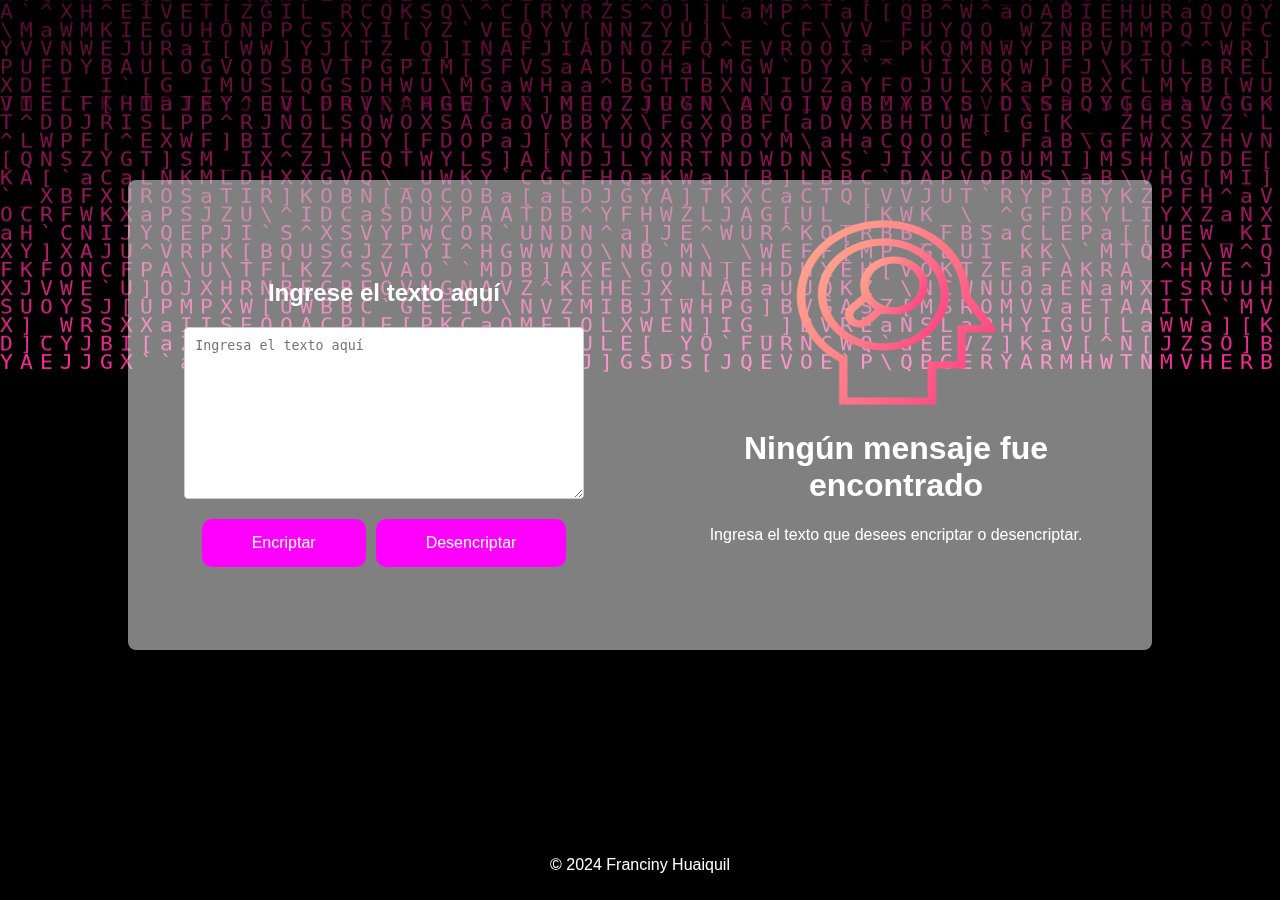
==== templates/index.html @ ead5d075 "en el ultimo proceso en regla" ====
<!DOCTYPE html>
<html lang="en">
<head>
    <meta charset="UTF-8">
    <meta name="viewport" content="width=device-width, initial-scale=1.0">
    <title>Encriptador de texto</title>
    <link rel="stylesheet" href="/static/css/styles.css">
</head>
<body>

    <main>
        <canvas id="matrix"></canvas>
        <div class="container">
            <div class="left-section">
                <h1>Ingrese el texto aquí</h1>
                <textarea id="text-input" placeholder="Ingresa el texto aquí"></textarea>
                <div class="button-section">
                    <button id="encrypt-button">Encriptar</button>
                    <button id="decrypt-button">Desencriptar</button>
                </div>
            </div>
            <div class="right-section">
                <div id="mensaje" class="card">
                    <img src="/static/images/observador.png" alt="obvservador">
                    <h1>Ningún mensaje fue encontrado</h1>
                    <p>Ingresa el texto que desees encriptar o desencriptar.</p>
                </div>
                <textarea  style="display: none;" id="text-output" readonly placeholder="El resultado aparecerá aquí"></textarea>
                <button style="display: none;" id="copy-button">Copiar</button>
            </div>
        </div>
    </main>
    <footer>
        <p>&copy; 2024 Franciny Huaiquil</p>
    </footer>
    <audio id="backgroundMusic" src="/static/audio/efecto-sonido-codigo-binario.mp3" loop></audio>
    <script src="/static/js/scripts.js"></script>
    </body>
    </html>
---- static/css/styles.css ----
body {
    margin: 0;
    font-family: Arial, sans-serif;
    display: flex;
    flex-direction: column;
    min-height: 100vh;
    justify-content: center;
    align-items: center;
    background-color: black; /* Fondo negro para la matriz */
}

.titulo {
    color: #ffffff; /* Texto blanco */
    text-align: center;
    margin: 0;
    padding: 20px;
    font-size: 30px;
}

main {
    flex: 1;
    display: flex;
    justify-content: center;
    align-items: center;
    position: relative;
    width: 100%;
    height: 100%;
}

.container {
    display: flex;
    flex-direction: row;
    width: 80%;
    max-width: 1200px;
    box-shadow: 0 2px 10px rgba(0, 0, 0, 0.1);
    border-radius: 8px;
    overflow: hidden;
    background-color: rgba(255, 255, 255, 0.5); /* Fondo semitransparente */
    margin: 20px;
}

.left-section, .right-section {
    padding: 20px;
    flex: 1;
}

.left-section {
    background-color: transparent; /* Fondo transparente */
    display: flex;
    flex-direction: column;
    justify-content: center;
    align-items: center;
    text-align: center;
    color: #ffffff; /* Texto blanco */
}

.left-section h1 {
    font-size: 24px;
    color: #ffffff; 
    margin-bottom: 20px;
}

.left-section textarea {
    width: 80%;
    height: 150px;
    padding: 10px;
    margin-bottom: 20px;
    border: 1px solid #cccccc;
    border-radius: 4px;
}

.button-section {
    display: flex;
    gap: 10px;
}

.button-section button {
    padding: 15px 50px;
    font-size: 16px;
    color: #ffffff;
    background-color: #FF00FF;
    border: none;
    border-radius: 10px;
    cursor: pointer;
    transition: background-color 0.3s ease;
    position: center;
}

.button-section button:hover {
    background-color: #00FF00;
}

.right-section {
    background-color: transparent; /* Fondo transparente */
    display: flex;
    flex-direction: column;
    justify-content: center;
    align-items: center;
    text-align: center;
    color: #ffffff; /* Texto blanco */
}

.right-section .card {
    background-color: transparent; /* Fondo transparente */
    padding: 20px;
    border: none;
    border-radius: 8px;
    margin-bottom: 20px;
    color: #ffffff; /* Texto blanco */
}

.right-section textarea {
    width: 80%;
    height: 150px;
    padding: 10px;
    margin-bottom: 20px;
    border: 1px solid #cccccc;
    border-radius: 4px;
}

.right-section button {
    padding: 10px 20px;
    font-size: 16px;
    color: #ffffff;
    background-color:  #FF00FF;
    border: none;
    border-radius: 4px;
    cursor: pointer;
    transition: background-color 0.3s ease;
}

.right-section button:hover {
    background-color: #00FF00;
}

footer {
    text-align: center;
    padding: 10px;
    color: #ffffff;
    background-color: transparent; /* Fondo transparente */
}

canvas {
    position: absolute;
    top: 0;
    left: 0;
    width: 100%;
    height: 100%;
    z-index: -1;
}

img {
    width: 50%;
    height: 50%;
}
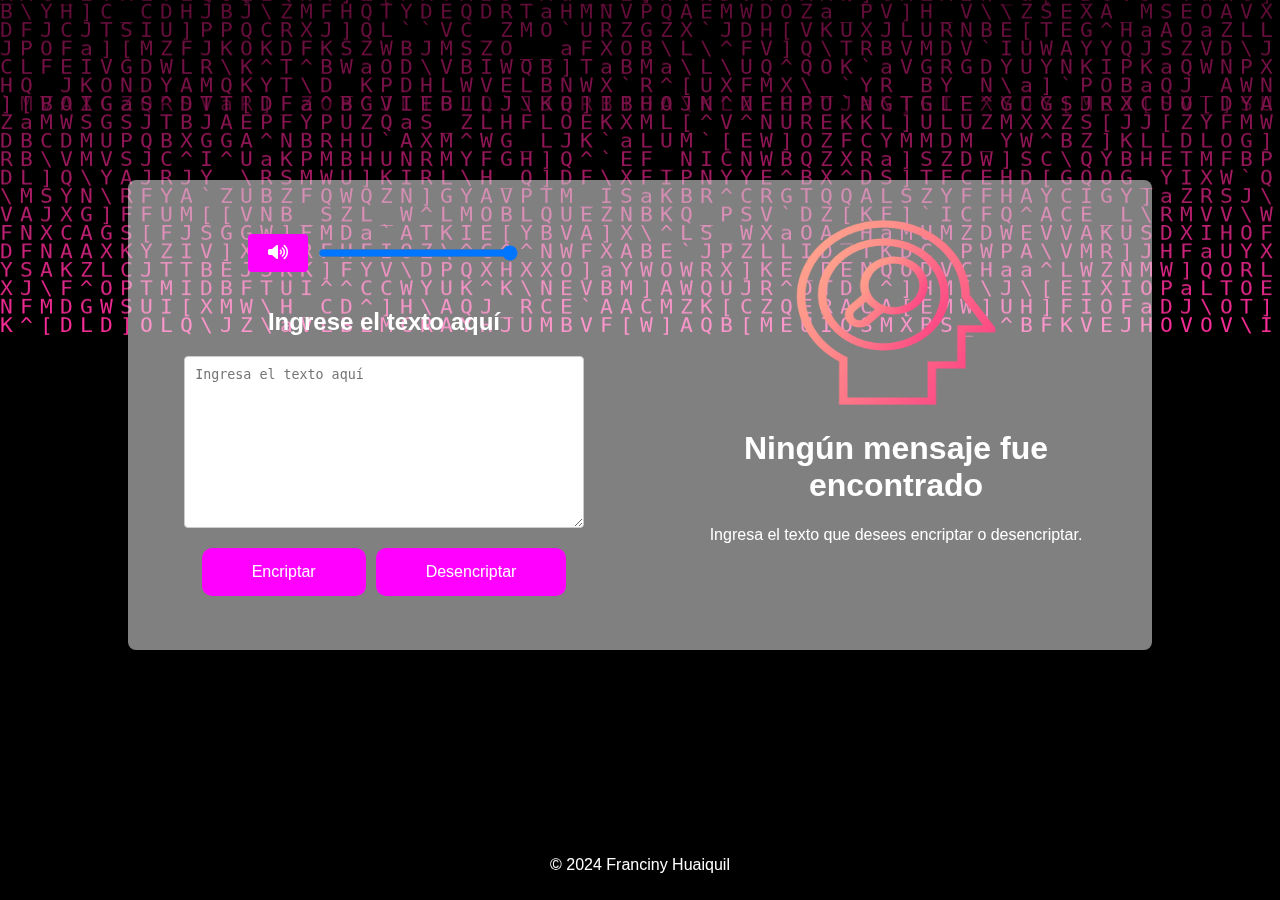
==== commit 9fc7ef2b: "acentos mayusculas y caracteres especiales. Barra de sonido" ====
--- a/templates/index.html
+++ b/templates/index.html
@@ -5,15 +5,20 @@
     <meta name="viewport" content="width=device-width, initial-scale=1.0">
     <title>Encriptador de texto</title>
     <link rel="stylesheet" href="/static/css/styles.css">
+    <link rel="stylesheet" href="https://cdnjs.cloudflare.com/ajax/libs/font-awesome/6.0.0-beta3/css/all.min.css">
 </head>
 <body>
-
     <main>
         <canvas id="matrix"></canvas>
         <div class="container">
             <div class="left-section">
+                <div class="audio-controls">
+                    <button id="mute-button"><i class="fas fa-volume-up"></i></button>
+                    <input type="range" id="volume-control" min="0" max="1" step="0.1" value="1">
+                </div>
                 <h1>Ingrese el texto aquí</h1>
                 <textarea id="text-input" placeholder="Ingresa el texto aquí"></textarea>
+                <div id="error-message" class="error-message"></div>
                 <div class="button-section">
                     <button id="encrypt-button">Encriptar</button>
                     <button id="decrypt-button">Desencriptar</button>
@@ -21,11 +26,11 @@
             </div>
             <div class="right-section">
                 <div id="mensaje" class="card">
-                    <img src="/static/images/observador.png" alt="obvservador">
+                    <img src="/static/images/observador.png" alt="observador">
                     <h1>Ningún mensaje fue encontrado</h1>
                     <p>Ingresa el texto que desees encriptar o desencriptar.</p>
                 </div>
-                <textarea  style="display: none;" id="text-output" readonly placeholder="El resultado aparecerá aquí"></textarea>
+                <textarea style="display: none;" id="text-output" readonly placeholder="El resultado aparecerá aquí"></textarea>
                 <button style="display: none;" id="copy-button">Copiar</button>
             </div>
         </div>
@@ -35,5 +40,5 @@
     </footer>
     <audio id="backgroundMusic" src="/static/audio/efecto-sonido-codigo-binario.mp3" loop></audio>
     <script src="/static/js/scripts.js"></script>
-    </body>
-    </html>
+</body>
+</html>
--- a/static/css/styles.css
+++ b/static/css/styles.css
@@ -152,4 +152,37 @@
 img {
     width: 50%;
     height: 50%;
-}+}
+
+.audio-controls {
+    display: flex;
+    justify-content: center;
+    align-items: center;
+    margin-bottom: 20px;
+}
+
+.audio-controls button {
+    padding: 10px 20px;
+    font-size: 16px;
+    color: #ffffff;
+    background-color: #FF00FF;
+    border: none;
+    border-radius: 4px;
+    cursor: pointer;
+    transition: background-color 0.3s ease;
+}
+
+.audio-controls button:hover {
+    background-color: #00FF00;
+}
+
+.audio-controls input[type="range"] {
+    margin-left: 10px;
+    width: 200px;
+}
+
+.error-message {
+    color: red;
+    margin: 10px 0;
+    display: none; /* Ocultar inicialmente */
+}
